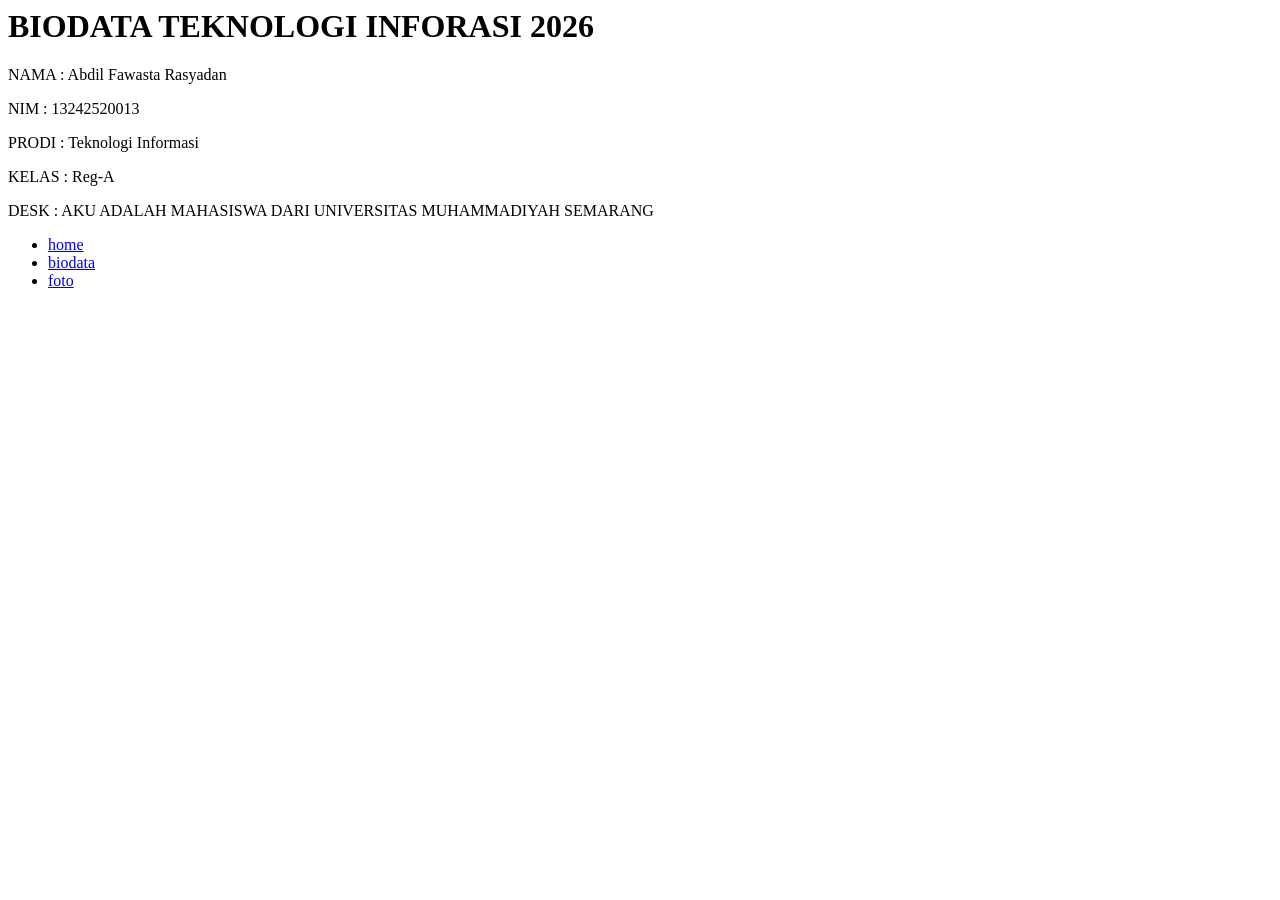
==== biodata.html @ 82237743 "baru diisi 2 halaman dan foto" ====
<html>
    <head>
        <title>
            WEB - TI UNIMUS 2026
        </title>
    </head>
   
    <body>
    
        <h1>
            BIODATA TEKNOLOGI INFORASI 2026
        </h1>
        <p>
            NAMA    : Abdil Fawasta Rasyadan

        </p>
        <p>
             NIM     : 13242520013
        </p>

        <p>
            PRODI    : Teknologi Informasi
        </p>
        
        <p>
            KELAS   : Reg-A
        </p>
        <p>
            DESK    : AKU ADALAH MAHASISWA DARI UNIVERSITAS MUHAMMADIYAH SEMARANG
        </p>

          <div>
    <nav class="navbar">
        <ul>
            <li><a href="index.html">home</a></li>
            <li><a href="biodata.html">biodata</a></li>
            <li><a href="image.html">foto</a></li>
        </ul>
    </nav>
</div>
    </body>
</html>
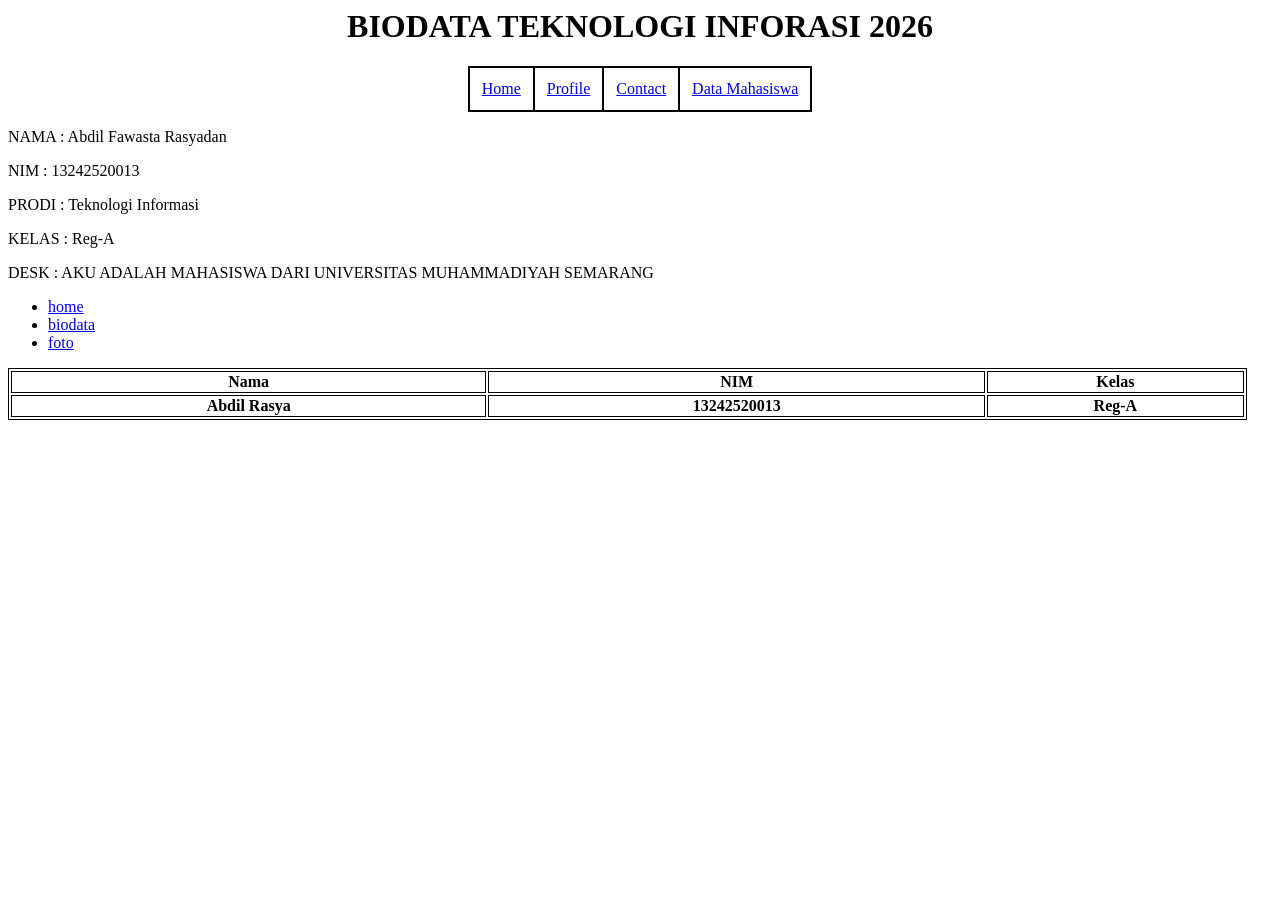
==== commit 1f20c7cb: "update halaman + satu file mahasiswa" ====
--- a/biodata.html
+++ b/biodata.html
@@ -7,9 +7,27 @@
    
     <body>
     
-        <h1>
+        <h1 align="center">
             BIODATA TEKNOLOGI INFORASI 2026
         </h1>
+        <table border="1" align="center" cellspacing="0px" cellpadding="12px">
+            <tr>
+                <td>
+                    <a href="index.html">Home</a>
+                </td>
+                <td>
+                    <a href="biodata.html">Profile</a>
+
+                </td>
+                <td>
+                   <a href="image.html">Contact</a>
+                </td>
+                <td>
+                <a href="mahasiswa.html">Data Mahasiswa</a>
+                </td>
+            </tr>
+        </table>
+
         <p>
             NAMA    : Abdil Fawasta Rasyadan
 
@@ -39,4 +57,24 @@
     </nav>
 </div>
     </body>
-</html>+
+<style>
+    table, th, td {border:1px solid black;}
+</style>
+
+<body>
+    <table style="width:98%">
+        <tr>
+            <th>Nama</th>
+            <th>NIM</th>
+            <th>Kelas</th>
+        </tr>
+
+        <tr>
+            <th>Abdil Rasya</th>
+            <th>13242520013</th>
+            <th>Reg-A</th>
+        </tr>
+    </table>
+</body>
+    </html>
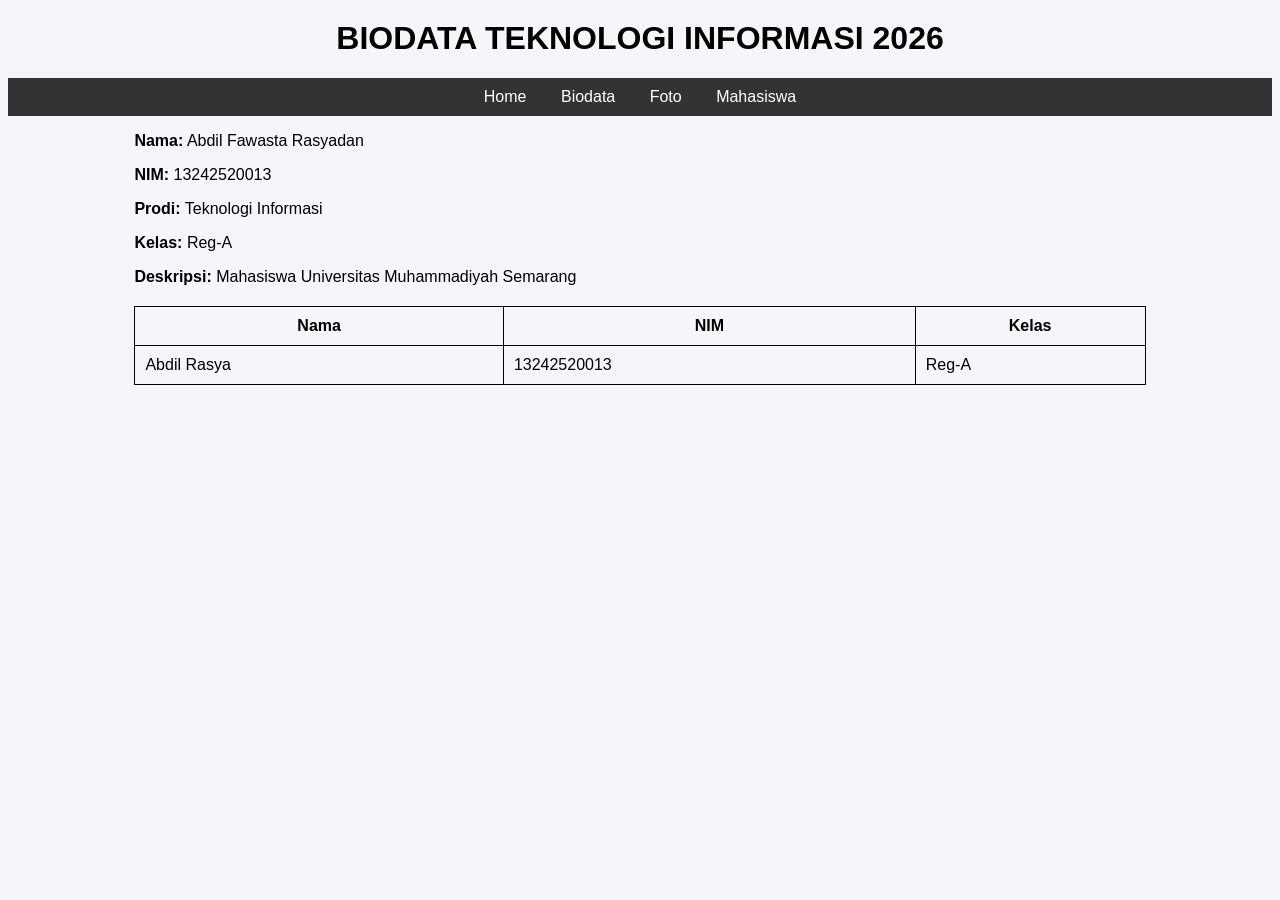
==== commit eb74e51d: "menambahkan style.css dan memperbaiki struktur halaman" ====
--- a/biodata.html
+++ b/biodata.html
@@ -1,80 +1,45 @@
-<html>
-    <head>
-        <title>
-            WEB - TI UNIMUS 2026
-        </title>
-    </head>
-   
-    <body>
-    
-        <h1 align="center">
-            BIODATA TEKNOLOGI INFORASI 2026
-        </h1>
-        <table border="1" align="center" cellspacing="0px" cellpadding="12px">
+<!DOCTYPE html>
+<html lang="en">
+<head>
+    <meta charset="UTF-8">
+    <meta name="viewport" content="width=device-width, initial-scale=1.0">
+    <title>Biodata</title>
+    <link rel="stylesheet" href="assets/style.css">
+</head>
+
+<body>
+
+    <h1 class="title">BIODATA TEKNOLOGI INFORMASI 2026</h1>
+
+    <nav class="navbar">
+        <ul>
+            <li><a href="index.html">Home</a></li>
+            <li><a href="biodata.html">Biodata</a></li>
+            <li><a href="image.html">Foto</a></li>
+            <li><a href="Mahasiswa.html">Mahasiswa</a></li>
+        </ul>
+    </nav>
+
+    <div class="container">
+        <p><b>Nama:</b> Abdil Fawasta Rasyadan</p>
+        <p><b>NIM:</b> 13242520013</p>
+        <p><b>Prodi:</b> Teknologi Informasi</p>
+        <p><b>Kelas:</b> Reg-A</p>
+        <p><b>Deskripsi:</b> Mahasiswa Universitas Muhammadiyah Semarang</p>
+
+        <table>
             <tr>
-                <td>
-                    <a href="index.html">Home</a>
-                </td>
-                <td>
-                    <a href="biodata.html">Profile</a>
-
-                </td>
-                <td>
-                   <a href="image.html">Contact</a>
-                </td>
-                <td>
-                <a href="mahasiswa.html">Data Mahasiswa</a>
-                </td>
+                <th>Nama</th>
+                <th>NIM</th>
+                <th>Kelas</th>
+            </tr>
+            <tr>
+                <td>Abdil Rasya</td>
+                <td>13242520013</td>
+                <td>Reg-A</td>
             </tr>
         </table>
+    </div>
 
-        <p>
-            NAMA    : Abdil Fawasta Rasyadan
-
-        </p>
-        <p>
-             NIM     : 13242520013
-        </p>
-
-        <p>
-            PRODI    : Teknologi Informasi
-        </p>
-        
-        <p>
-            KELAS   : Reg-A
-        </p>
-        <p>
-            DESK    : AKU ADALAH MAHASISWA DARI UNIVERSITAS MUHAMMADIYAH SEMARANG
-        </p>
-
-          <div>
-    <nav class="navbar">
-        <ul>
-            <li><a href="index.html">home</a></li>
-            <li><a href="biodata.html">biodata</a></li>
-            <li><a href="image.html">foto</a></li>
-        </ul>
-    </nav>
-</div>
-    </body>
-
-<style>
-    table, th, td {border:1px solid black;}
-</style>
-
-<body>
-    <table style="width:98%">
-        <tr>
-            <th>Nama</th>
-            <th>NIM</th>
-            <th>Kelas</th>
-        </tr>
-
-        <tr>
-            <th>Abdil Rasya</th>
-            <th>13242520013</th>
-            <th>Reg-A</th>
-        </tr>
-    </table>
 </body>
-    </html>+</html>
--- a/assets/style.css
+++ b/assets/style.css
@@ -0,0 +1,58 @@
+body {
+    font-family: Arial, sans-serif;
+    background-color: #f4f6f9;
+}
+
+.title {
+    text-align: center;
+    margin-top: 20px;
+}
+
+.image-center {
+    text-align: center;
+    margin: 20px;
+}
+
+.navbar ul {
+    list-style: none;
+    background-color: #333;
+    padding: 10px;
+    text-align: center;
+}
+
+.navbar ul li {
+    display: inline;
+    margin: 0 15px;
+}
+
+.navbar ul li a {
+    color: white;
+    text-decoration: none;
+}
+
+.navbar ul li a:hover {
+    color: yellow;
+}
+
+.container {
+    width: 80%;
+    margin: auto;
+}
+
+table {
+    width: 100%;
+    border-collapse: collapse;
+    margin-top: 20px;
+}
+
+table, th, td {
+    border: 1px solid black;
+    padding: 10px;
+}
+
+button {
+    padding: 10px 15px;
+    background-color: teal;
+    color: white;
+    border: none;
+}
